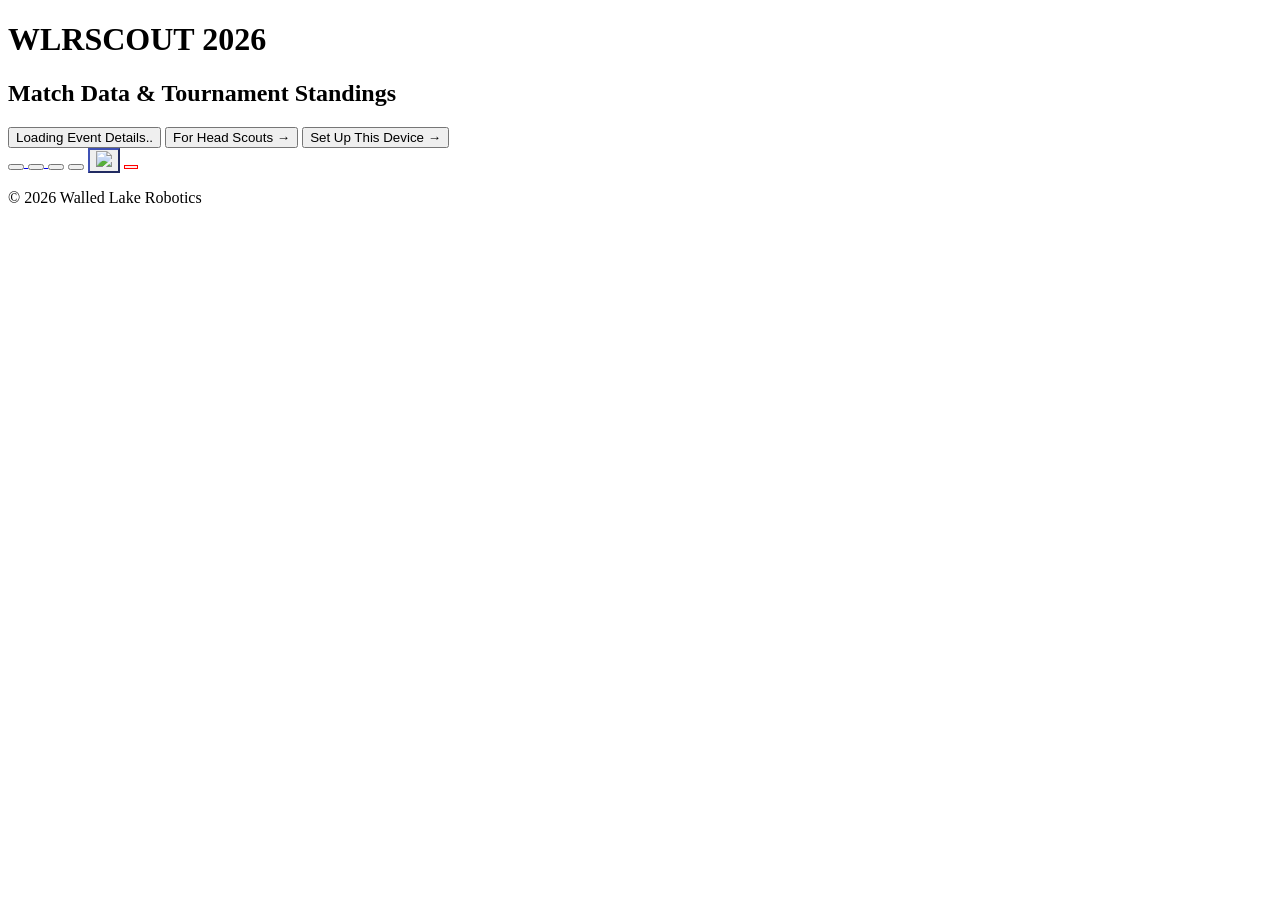
==== HTML/index.html @ d5b06f86 "papaoutai" ====
<!doctype html>

<head>
  <link rel="stylesheet" type="text/css" href="../CSS/global.css" />
  <link rel="stylesheet" type="text/css" href="../CSS/Index-login.css" />
  <link rel="preconnect" href="https://fonts.googleapis.com" />
  <link rel="preconnect" href="https://fonts.gstatic.com" crossorigin />
  <link href="https://fonts.googleapis.com/css2?family=DM+Serif+Text:ital@0;1&family=Open+Sans:ital,wght@0,300..800;1,300..800&display=swap" rel="stylesheet" />

  <meta name="viewport" content="width=device-width, initial-scale=1.0, maximum-scale=1.0, user-scalable=no, viewport-fit=cover" />
  <script type="module" src="https://unpkg.com/ionicons@7.1.0/dist/ionicons/ionicons.esm.js"></script>
  <script nomodule src="https://unpkg.com/ionicons@7.1.0/dist/ionicons/ionicons.js"></script>
</head>

<body>
  <div class="main">
    <div class="text-container">
      <h1 class="tc-formatted">WLRSCOUT 2026</h1>
      <h2 class="tc-formatted">Match Data & Tournament Standings</h2>
      <div class="main-buttons">
        <button class="mainBtn" id="eventBtn">Loading Event Details..</button>
        <button class="mainBtn hidden" onclick="location.pathname = '/HTML/admin/admin.html'" id="adminBtn">
          <ion-icon class="ionicon" name="shield-half-outline"></ion-icon>
          For Head Scouts →
        </button>
        <button class="mainBtn" id="setupBtn">
          <ion-icon class="ionicon" name="cloud-download-outline"></ion-icon>
          Set Up This Device →
        </button>
      </div>
      <div class="error blue hidden" style="filter: hue-rotate(13deg)" id="errMsg"></div>
    </div>
    <footer>
      <div class="footer">
        <a href="https://walledlakerobotics.com">
          <button class="mini-btn">
            <ion-icon name="arrow-back-circle-outline"></ion-icon>
          </button>
        </a>
        <a href="https://github.com/walledlakerobotics/walledlakerobotics.github.io">
          <button class="mini-btn">
            <ion-icon name="logo-github"></ion-icon>
          </button>
        </a>
        <button class="mini-btn" onclick="toggleTheme()">
          <ion-icon name="sunny"></ion-icon>
        </button>
        <button class="mini-btn" onclick="toggleDebug()">
          <ion-icon name="time-outline"></ion-icon>
        </button>
        <button class="mini-btn" style="border-color: #3f51b5" onclick="window.open('https://www.thebluealliance.com')">
          <img class="ionicon blue" src="https://www.thebluealliance.com/images/tba_lamp.svg" />
        </button>
        <button class="mini-btn" style="border: 1px solid rgb(255, 0, 0); background-color: #ff000013" onclick="logout()">
          <ion-icon name="log-out-outline" style="color: rgb(255, 0, 0)"></ion-icon>
        </button>
      </div>
      <p class="tc-formatted">© 2026 Walled Lake Robotics</p>
    </footer>
  </div>
  <script type="module" src="../JS/utils.js"></script>
  <script src="../JS/theme.js"></script>
  <script src="../JS/check-auth.js"></script>
  <script type="module" src="../JS/index.js"></script>
</body>
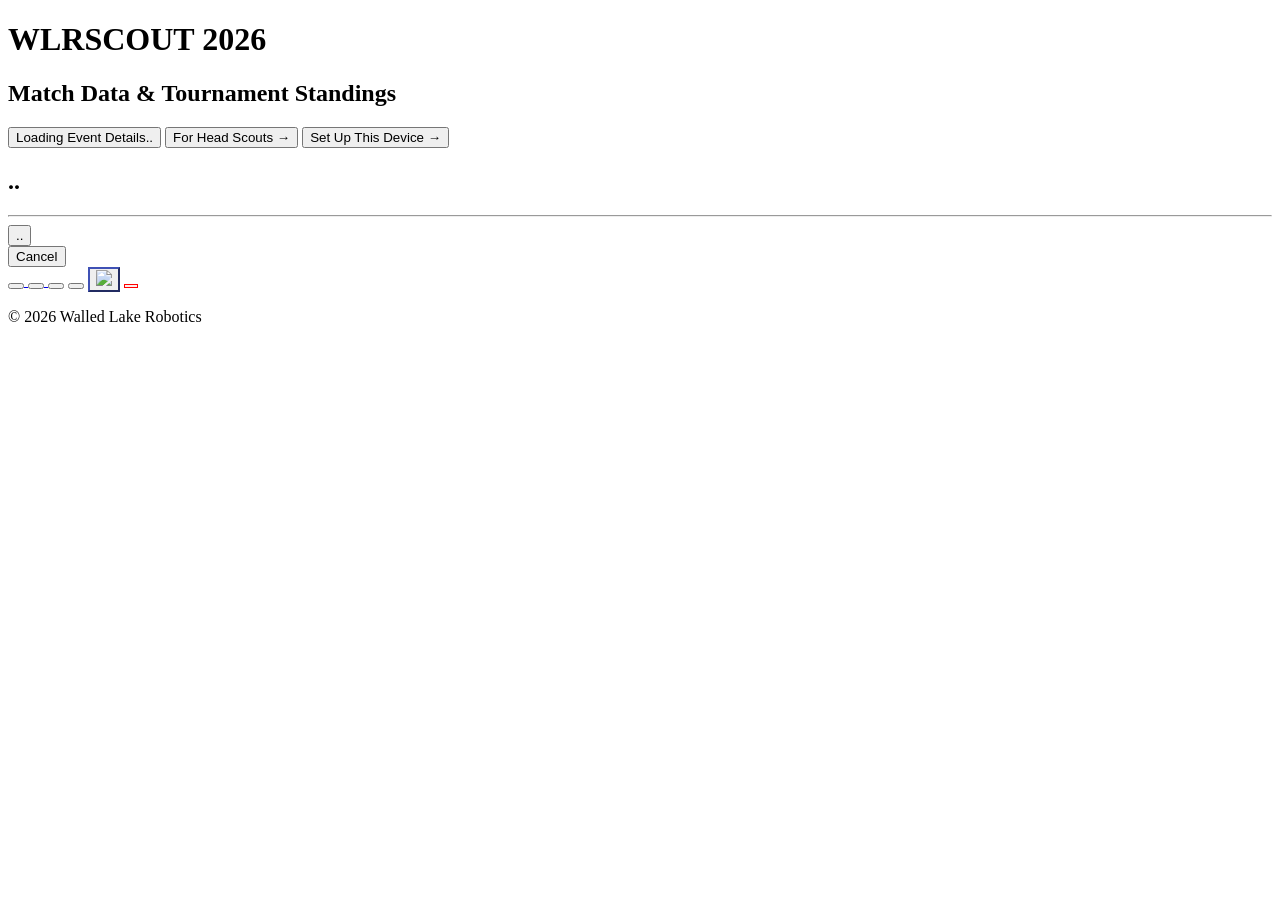
==== commit 49667b31: "working past event viewing" ====
--- a/HTML/index.html
+++ b/HTML/index.html
@@ -2,12 +2,16 @@
 
 <head>
   <link rel="stylesheet" type="text/css" href="../CSS/global.css" />
+  <link rel="stylesheet" type="text/css" href="../CSS/admin/admin.css" />
   <link rel="stylesheet" type="text/css" href="../CSS/Index-login.css" />
   <link rel="preconnect" href="https://fonts.googleapis.com" />
   <link rel="preconnect" href="https://fonts.gstatic.com" crossorigin />
-  <link href="https://fonts.googleapis.com/css2?family=DM+Serif+Text:ital@0;1&family=Open+Sans:ital,wght@0,300..800;1,300..800&display=swap" rel="stylesheet" />
+  <link
+    href="https://fonts.googleapis.com/css2?family=DM+Serif+Text:ital@0;1&family=Open+Sans:ital,wght@0,300..800;1,300..800&display=swap"
+    rel="stylesheet" />
 
-  <meta name="viewport" content="width=device-width, initial-scale=1.0, maximum-scale=1.0, user-scalable=no, viewport-fit=cover" />
+  <meta name="viewport"
+    content="width=device-width, initial-scale=1.0, maximum-scale=1.0, user-scalable=no, viewport-fit=cover" />
   <script type="module" src="https://unpkg.com/ionicons@7.1.0/dist/ionicons/ionicons.esm.js"></script>
   <script nomodule src="https://unpkg.com/ionicons@7.1.0/dist/ionicons/ionicons.js"></script>
 </head>
@@ -30,6 +34,25 @@
       </div>
       <div class="error blue hidden" style="filter: hue-rotate(13deg)" id="errMsg"></div>
     </div>
+
+    <div id="choice-popup" class="choice-hidden">
+      <div class="c-frame themed-frosted">
+        <h2 id="choice-header">..</h2>
+        <hr>
+        <div class="c-list">
+          <button class="mainBtn hidden" id="choice-btn-template">
+            <ion-icon class="btn-icon" name="add-circle"></ion-icon>
+            ..
+          </button>
+
+        </div>
+      </div>
+      <button class="mainBtn" id="close-frame-btn">
+        <ion-icon name="close-circle"></ion-icon>
+        Cancel
+      </button>
+    </div>
+
     <footer>
       <div class="footer">
         <a href="https://walledlakerobotics.com">
@@ -51,7 +74,8 @@
         <button class="mini-btn" style="border-color: #3f51b5" onclick="window.open('https://www.thebluealliance.com')">
           <img class="ionicon blue" src="https://www.thebluealliance.com/images/tba_lamp.svg" />
         </button>
-        <button class="mini-btn" style="border: 1px solid rgb(255, 0, 0); background-color: #ff000013" onclick="logout()">
+        <button class="mini-btn" style="border: 1px solid rgb(255, 0, 0); background-color: #ff000013"
+          onclick="logout()">
           <ion-icon name="log-out-outline" style="color: rgb(255, 0, 0)"></ion-icon>
         </button>
       </div>
@@ -62,4 +86,4 @@
   <script src="../JS/theme.js"></script>
   <script src="../JS/check-auth.js"></script>
   <script type="module" src="../JS/index.js"></script>
-</body>
+</body>
